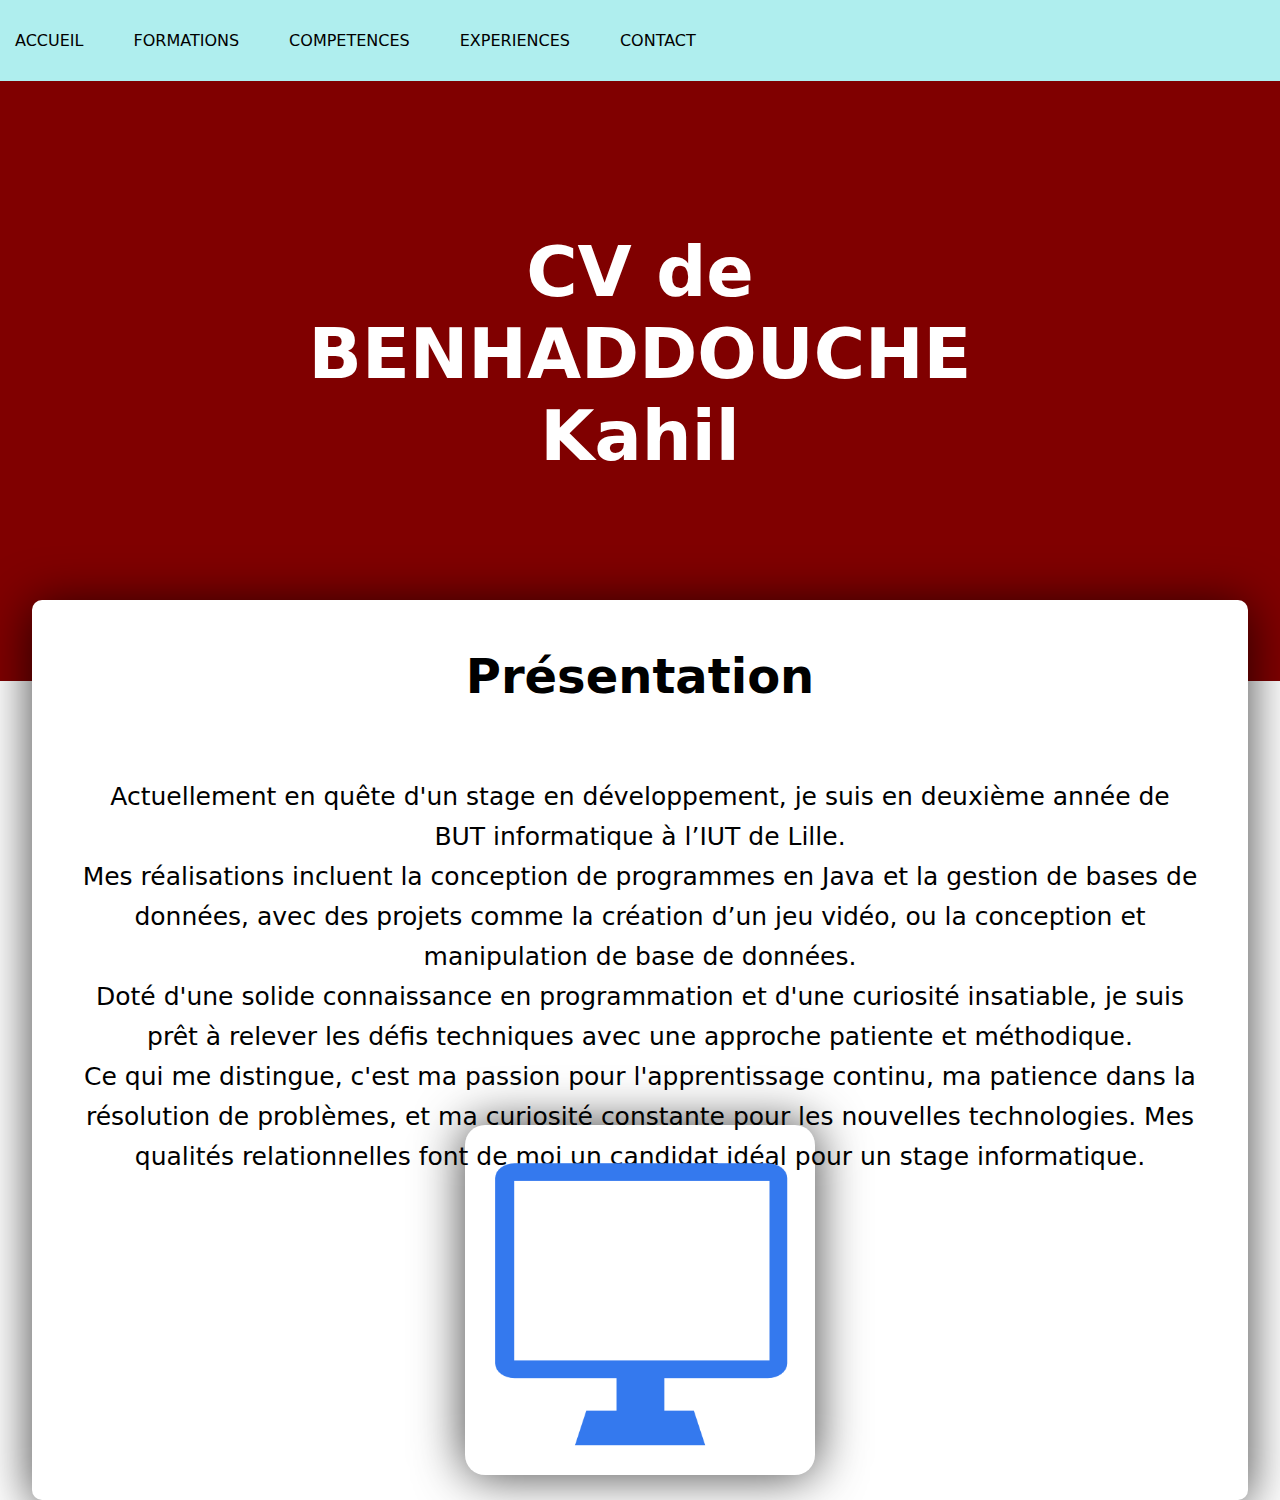
==== index.html @ 5a02e9f6 "Add files via upload" ====
<!DOCTYPE html>
<html lang="fr">
<head>
	<meta charset="UTF-8">
	<title>Accueil</title>
    <link rel="stylesheet" type="text/css" href="./css/nav.css" title="css"/>
    <link rel="stylesheet" type="text/css" href="./css/index.css" title="css"/>
    
</head>
    <header>
        
        <nav>
            <p><a href="./index.html">ACCUEIL</a></p>
            <p><a href="./formation.html">FORMATIONS</a></p>
            <p><a href="./competences.html">COMPETENCES</a></p>
            <p><a href="./experiences.html">EXPERIENCES</a></p>
            <p><a href="./contact.html">CONTACT</a></p>

        </nav>
    </header>
    <body>
        <div class="site">
            <p class="titre">CV de BENHADDOUCHE Kahil</p>
            </div>
        <div class="box">
            <p class="titres">Présentation</p>
            <textes>
            <p class="sous-titre">
                Actuellement en quête d'un stage en développement, je suis en deuxième année de BUT informatique à l’IUT de Lille. <br>
                Mes réalisations incluent la conception de programmes en Java et la gestion de bases de données, avec des projets comme la création d’un jeu vidéo, ou la conception et manipulation de base de données. <br>
                Doté d'une solide connaissance en programmation et d'une curiosité insatiable, je suis prêt à relever les défis techniques avec une approche patiente et méthodique. <br>
                Ce qui me distingue, c'est ma passion pour l'apprentissage continu, ma patience dans la résolution de problèmes, et ma curiosité constante pour les nouvelles technologies. Mes qualités relationnelles font de moi un candidat idéal pour un stage informatique.<br>
                </p>
                <img class="i" src="image/ordinateur.png" alt="logo ordi">
            </textes>
            
            
        </div>
        
    </body>
---- css/nav.css ----
header{
    display: flex;
    flex-direction: row;
    gap: 50%;
    background-color: paleturquoise;
    padding: 15px;
}

nav{
    display: flex;
    justify-content: end;
    gap: 50px;
    font-family: system-ui;
}

a{
    color: black;
    text-decoration: none;
}

a:hover{
    color: red;
}

a.savoir{
    color: white;
}

button{
    border: 0;
    background: transparent;
    background-color: red;
    position: relative;
    overflow: hidden;
    padding: 5px 20px;
    border-radius: 30px;
    cursor: pointer;
    transition : transform .1s;
}

button::after{
    content: "";
    width: 400px;
    height: 400px;
    background: red;
    position: absolute;
    top: -50px;
    left: -10px;
    z-index: -1;
}

button:hover{
    transform: translate(0, -6px);
    box-shadow: 10px -10px 25px 0 rgba(101, 4, 10, 0.25), 
                -10px 10px 25px 0 rgba(101, 4, 10, 0.25);
}
---- css/index.css ----
body{
    margin:0%;
}

div.site{
    background-color: #800000;
    width:auto;
    height: 600px;
}

.titre{
    display: flex;
    justify-content: center;
    flex-wrap: wrap;
    margin: 0%;
    padding-right: 20%;
    padding-left: 20%;
    padding-top: 150px;
    text-align: center;
    font-family: system-ui;
    color: white;
    font-size: 70px;
    font-weight: bold;
}
.savoir{
    color: white;
    text-align: center;
    font-family:system-ui;
    

}

.sous-titre{
    font-family: system-ui;
    text-align: center;
    font-size: 25px;
    margin-right : 50px;
    margin-left : 50px;
    line-height : 40px;

}

div.box{
    position: absolute;
    top: 600px;
    left: 50%;
    transform: translate(-50%);
    width: 95%;
    height: 900px;
    background-color: white;
    border-radius: 10px;
    box-shadow: rgba(0, 0, 0, 0.753) 0px 5px 50px;
}



div.box>p{
    font-family: system-ui;
    text-align: center;
    font-size: 300%;
}
div.box>img{
    display: flex;
    justify-content: space-evenly;
}

div.box>textes{
    display: flex;
    justify-content: space-evenly;
    flex-direction: row;
    color: black;
    font-size: 15px;
    text-align: center;
    font-family: system-ui;
}

.titres{
    font-weight: bolder;
    font-family: system-ui;
}

textes{
    color: black;
    text-align: start;
    display: flex;
    flex-direction: row;
    justify-content: space-evenly;
}
.soustitre{
    color: #878787;
    font-size: 12px;
}

.pourquoi{
    display: grid;
    margin-top: 100px;
    font-family: system-ui;
    grid-template-columns: 25% 25% 80px 25% 25%;
}

div.pourquoi>p{
    display: grid;
    font-family: system-ui;
    grid-column-start: 2;
}

div.pourquoi>img{
    grid-column-start: 4;
    align-self: center;
    transform: translate(0, -30%);
}

#titre{
    font-size: 25px;
    font-weight: bold;
}

div.blog{
    margin-top: 10%;
}

div.blog>p{
    text-align: center;
    font-size: 300%;
}

div.blog>div{
    margin-left: 10%;
    text-align: left;
    margin-top: 5%;
    display: grid;
    grid-template-columns:30% 20px 30% 20px 30%;
    font-family: sans-serif;
}

div.blog>div>div>a>img{
    box-shadow: rgba(0, 0, 0, 0.46) 0px 5px 50px;
    transition : transform .5s;
}

div.blog>div>div>a>img:hover{
    transform: scale(1.02);
    box-shadow: rgba(0, 0, 0, 0.534) 0px 5px 50px;
}

#transvert{
    grid-column-start: 1;
    
}

#voitureelec{
    grid-column-start: 3;
}

#covoit{
    grid-column-start: 5;
}

div.contact{
    position: absolute;
    top:2330px;
    left:2.5%;
    width: 95%;
    height: 370px;
    background-color: hsl(0, 100%, 24%);
    background-image: url(../image/mario2.jpg);
    background-repeat: no-repeat;
    box-shadow: rgba(0, 0, 0, 0.753) 0px 5px 50px;
    font-family: system-ui;
    color: white;
}

#email{
    grid-row-start: 3;
    display: grid;
    grid-template-columns: 70px auto;
    grid-template-rows: 35px 25px ;
    align-items: center;
}

#telephone{
    grid-row-start: 5;
    display: grid;
    grid-template-columns: 110px auto;
    grid-template-rows: 35px 25px ;
    align-items: center;
}

div.contactgrid{
    margin-left: 70%;
    margin-top: 3%;
    display: grid;
    grid-template-rows: 70px 20px 70px 20px 70px;

}
.i{
    position: absolute;
    width: 350px;
    left: 50%;
    transform: translate(-50%);
    top: 525px;
    border-radius: 20px;
    box-shadow: rgba(0, 0, 0, 0.753) 0px 0px 50px;
}
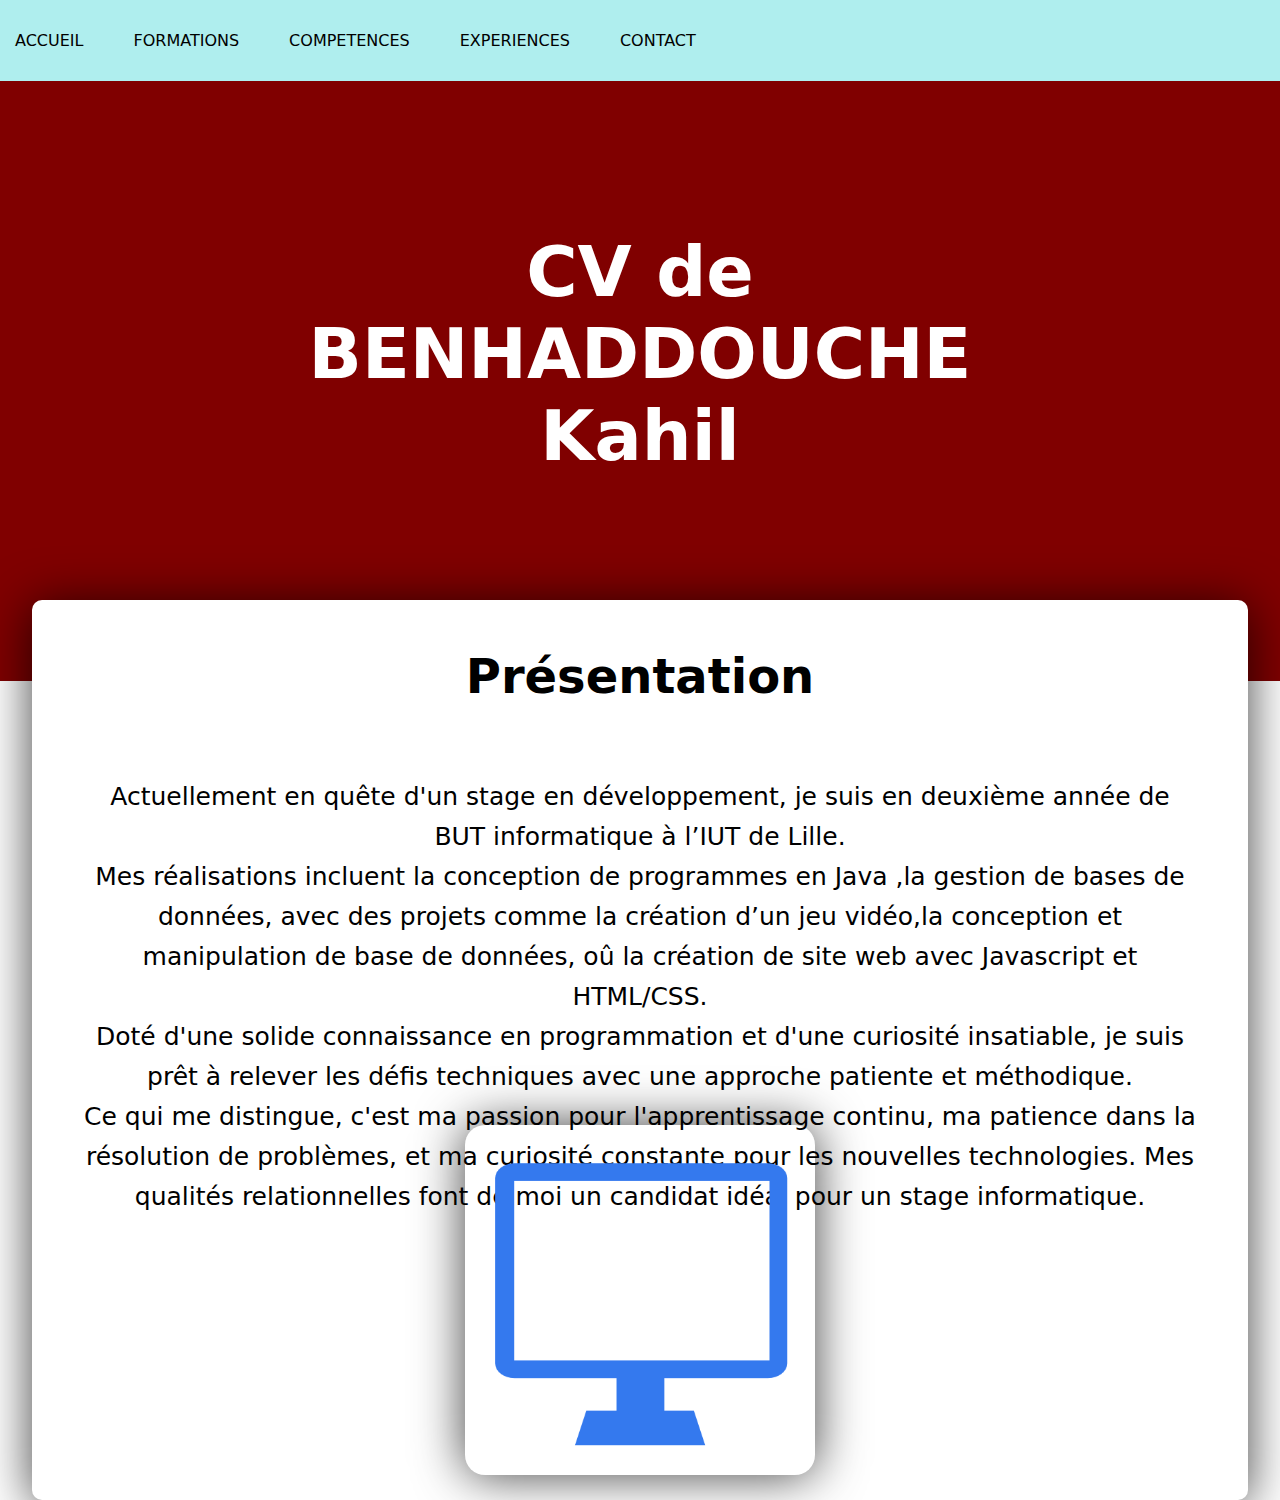
==== commit 1fe2379b: "Add files via upload" ====
--- a/index.html
+++ b/index.html
@@ -27,10 +27,11 @@
             <textes>
             <p class="sous-titre">
                 Actuellement en quête d'un stage en développement, je suis en deuxième année de BUT informatique à l’IUT de Lille. <br>
-                Mes réalisations incluent la conception de programmes en Java et la gestion de bases de données, avec des projets comme la création d’un jeu vidéo, ou la conception et manipulation de base de données. <br>
+                Mes réalisations incluent la conception de programmes en Java ,la gestion de bases de données, avec des projets comme la création d’un jeu vidéo,la conception et manipulation de base de données, oû la création de site web avec Javascript et HTML/CSS. <br>
                 Doté d'une solide connaissance en programmation et d'une curiosité insatiable, je suis prêt à relever les défis techniques avec une approche patiente et méthodique. <br>
                 Ce qui me distingue, c'est ma passion pour l'apprentissage continu, ma patience dans la résolution de problèmes, et ma curiosité constante pour les nouvelles technologies. Mes qualités relationnelles font de moi un candidat idéal pour un stage informatique.<br>
                 </p>
+                
                 <img class="i" src="image/ordinateur.png" alt="logo ordi">
             </textes>
             
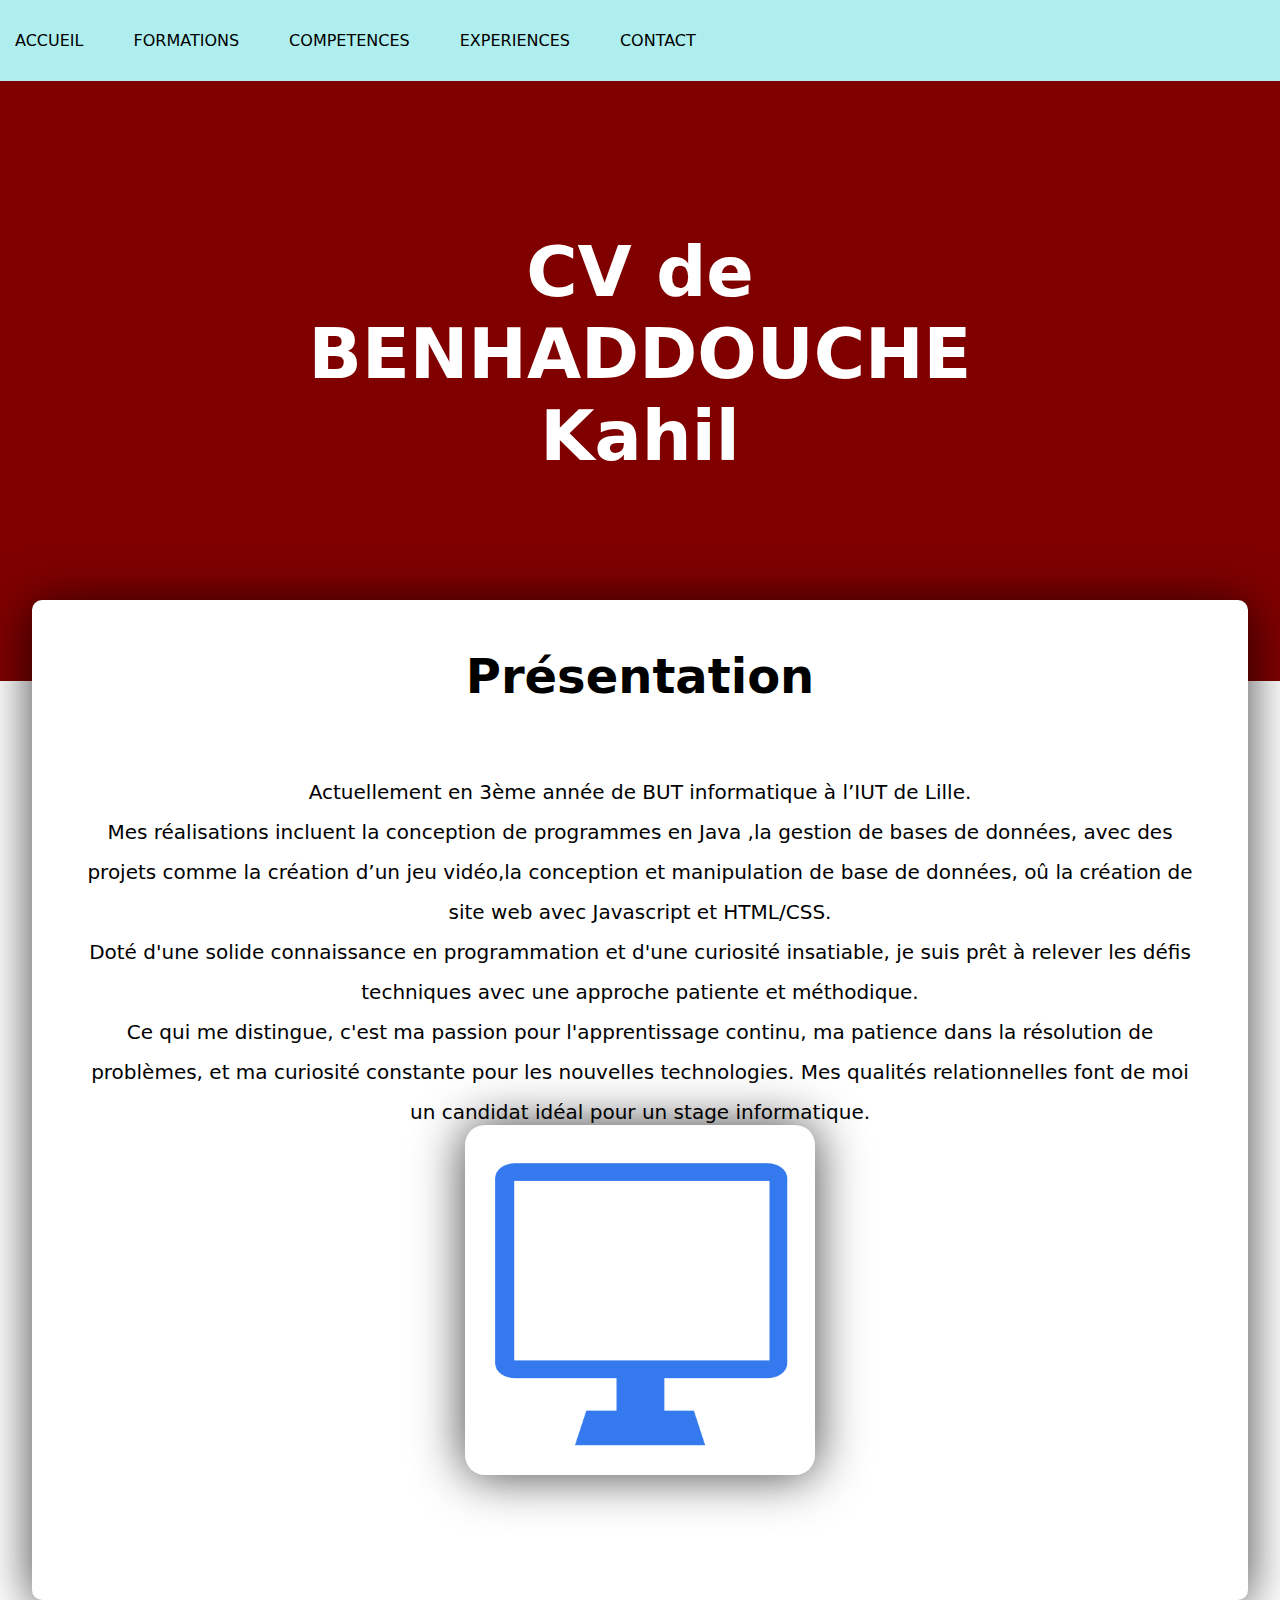
==== commit 7782b7a4: "Update index.html" ====
--- a/index.html
+++ b/index.html
@@ -26,7 +26,7 @@
             <p class="titres">Présentation</p>
             <textes>
             <p class="sous-titre">
-                Actuellement en quête d'un stage en développement, je suis en deuxième année de BUT informatique à l’IUT de Lille. <br>
+                Actuellement en 3ème année de BUT informatique à l’IUT de Lille. <br>
                 Mes réalisations incluent la conception de programmes en Java ,la gestion de bases de données, avec des projets comme la création d’un jeu vidéo,la conception et manipulation de base de données, oû la création de site web avec Javascript et HTML/CSS. <br>
                 Doté d'une solide connaissance en programmation et d'une curiosité insatiable, je suis prêt à relever les défis techniques avec une approche patiente et méthodique. <br>
                 Ce qui me distingue, c'est ma passion pour l'apprentissage continu, ma patience dans la résolution de problèmes, et ma curiosité constante pour les nouvelles technologies. Mes qualités relationnelles font de moi un candidat idéal pour un stage informatique.<br>
@@ -38,4 +38,4 @@
             
         </div>
         
-    </body>+    </body>
--- a/css/index.css
+++ b/css/index.css
@@ -33,7 +33,7 @@
 .sous-titre{
     font-family: system-ui;
     text-align: center;
-    font-size: 25px;
+    font-size: 20px;
     margin-right : 50px;
     margin-left : 50px;
     line-height : 40px;
@@ -46,7 +46,7 @@
     left: 50%;
     transform: translate(-50%);
     width: 95%;
-    height: 900px;
+    height: 1000px;
     background-color: white;
     border-radius: 10px;
     box-shadow: rgba(0, 0, 0, 0.753) 0px 5px 50px;
